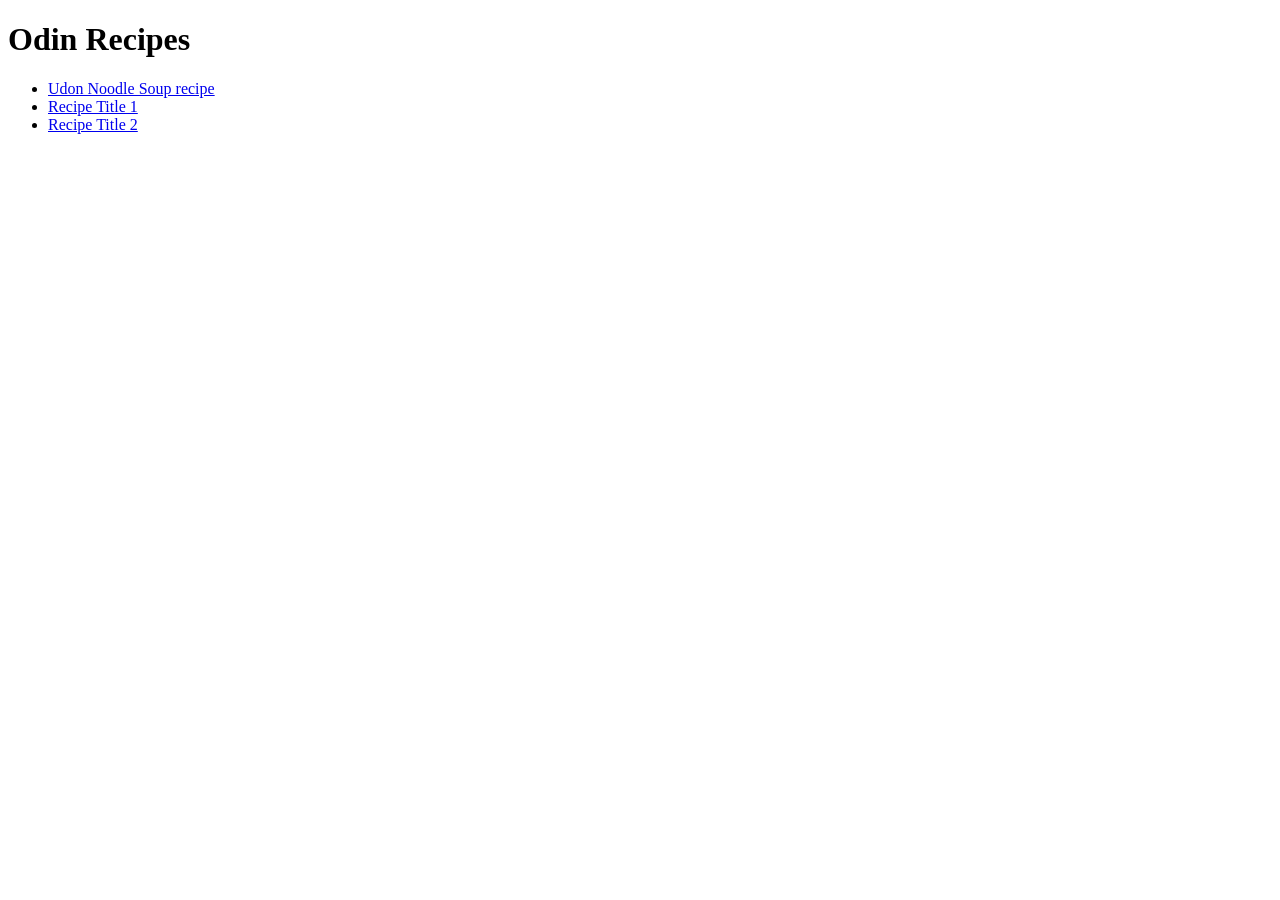
==== index.html @ 98031a69 "Created a recipe webpages and added credits" ====
<!DOCTYPE html>
<html lang="en">
<head>
    <meta charset="UTF-8">
    <meta name="viewport" content="width=device-width, initial-scale=1.0">
    <title>Odin Recipes</title>
</head>
<body>
    <h1>Odin Recipes</h1>
    <ul>
        <li><a href="recipes/udon.html">Udon Noodle Soup recipe</a></li>
        <li><a href="recipes/yourrecipe.html">Recipe Title 1</a></li>
        <li><a href="recipes/yourrecipe.html">Recipe Title 2</a></li>
    </ul>
</body>
</html>
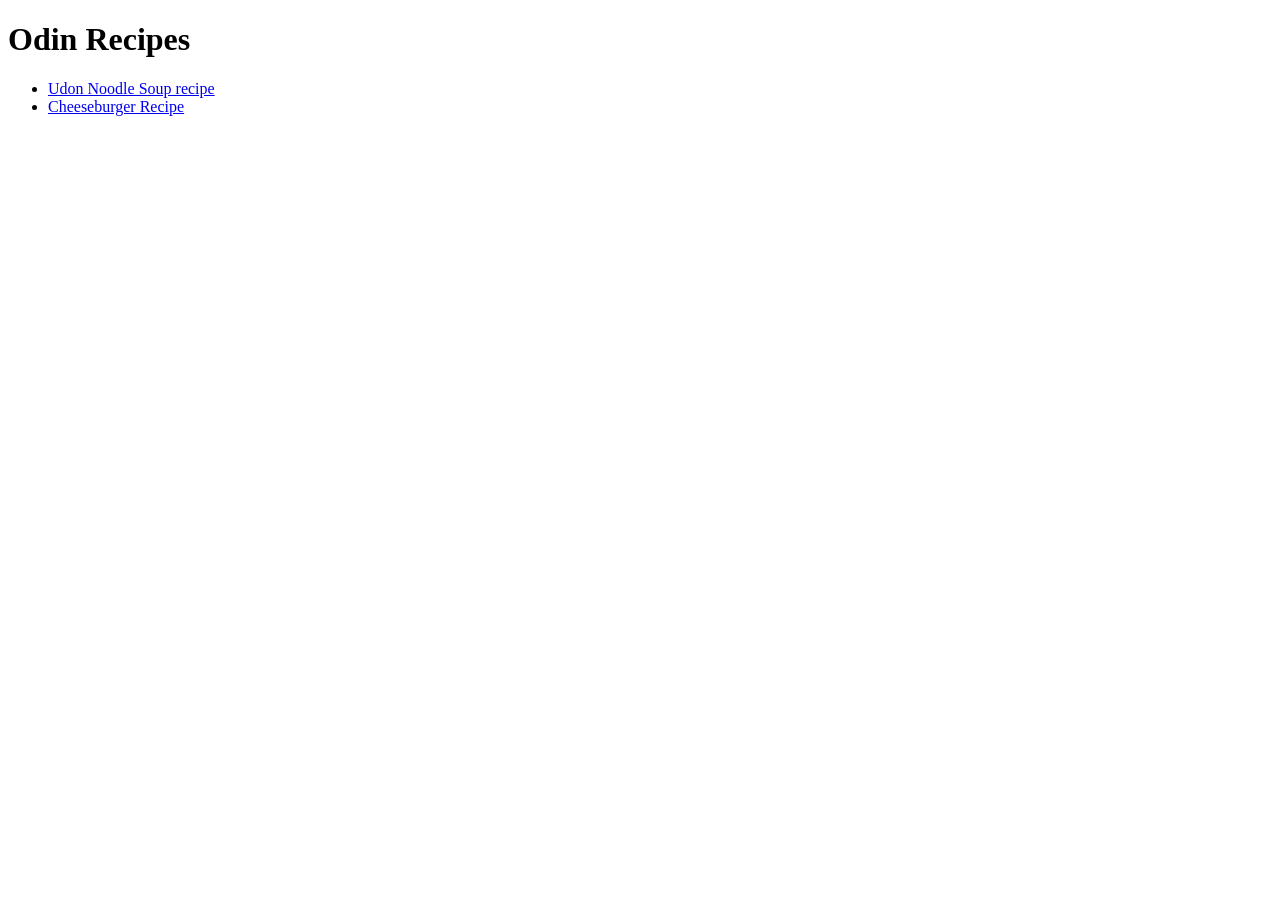
==== commit 15f1a8fe: "Added a new recipe and the credits in README.md The recipe is a cheeseburger recipe." ====
--- a/index.html
+++ b/index.html
@@ -8,9 +8,8 @@
 <body>
     <h1>Odin Recipes</h1>
     <ul>
-        <li><a href="recipes/udon.html">Udon Noodle Soup recipe</a></li>
-        <li><a href="recipes/yourrecipe.html">Recipe Title 1</a></li>
-        <li><a href="recipes/yourrecipe.html">Recipe Title 2</a></li>
+        <li><a href="recipes/udon.html" target="_blank" rel="noreferrer">Udon Noodle Soup recipe</a></li>
+        <li><a href="recipes/cheeseburger.html" target="_blank" rel="noreferrer">Cheeseburger Recipe</a></li>
     </ul>
 </body>
 </html>
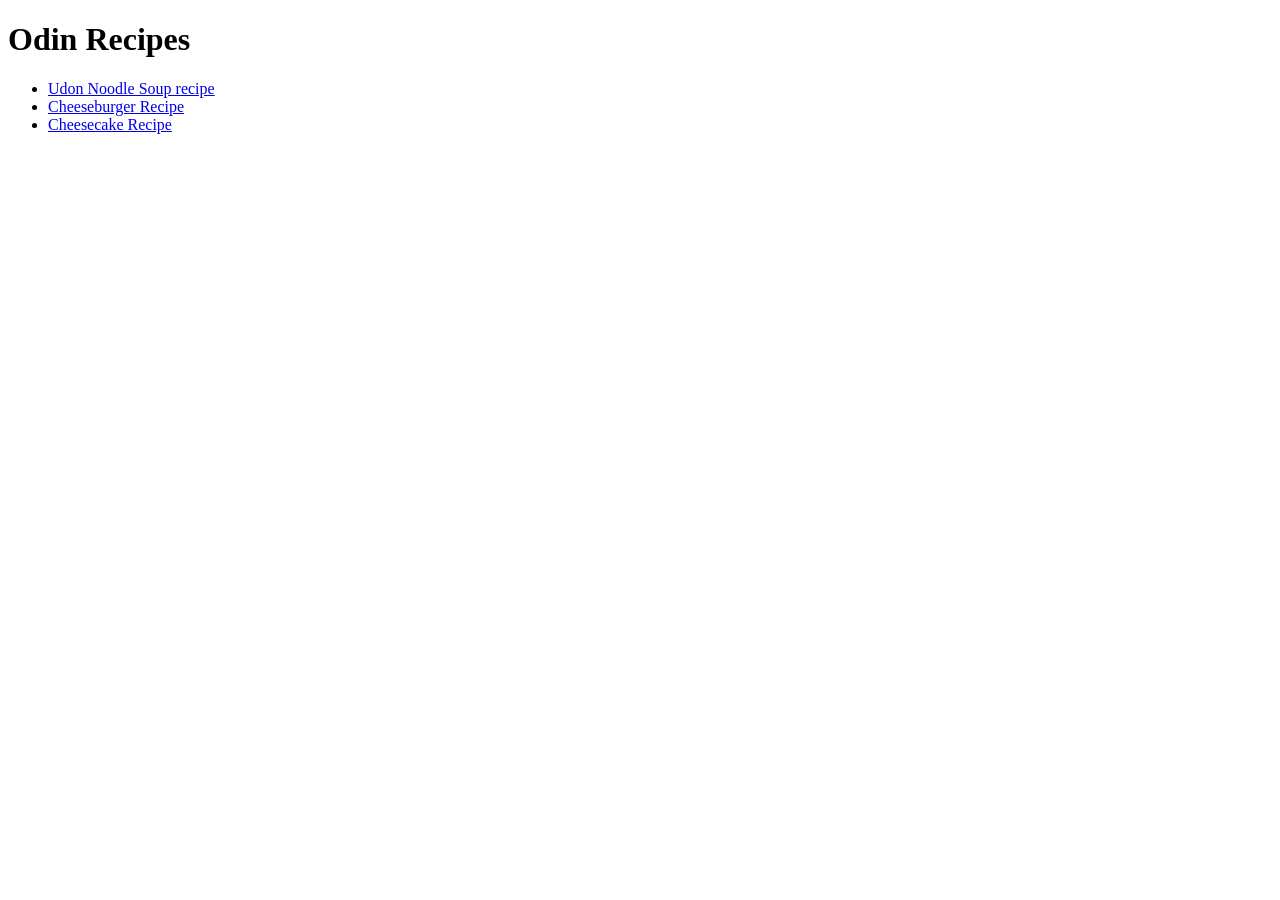
==== commit 122ca421: "Added a new recipe and the credits in README.md I added a Basque Cheesecake recipe that I found on T" ====
--- a/index.html
+++ b/index.html
@@ -1,6 +1,7 @@
 <!DOCTYPE html>
 <html lang="en">
 <head>
+    <link rel="stylesheet" href="styles.css">
     <meta charset="UTF-8">
     <meta name="viewport" content="width=device-width, initial-scale=1.0">
     <title>Odin Recipes</title>
@@ -10,6 +11,7 @@
     <ul>
         <li><a href="recipes/udon.html" target="_blank" rel="noreferrer">Udon Noodle Soup recipe</a></li>
         <li><a href="recipes/cheeseburger.html" target="_blank" rel="noreferrer">Cheeseburger Recipe</a></li>
+        <li><a href="recipes/cheesecake.html" target="_blank" rel="noreferrer">Cheesecake Recipe</a></li>
     </ul>
 </body>
 </html>
